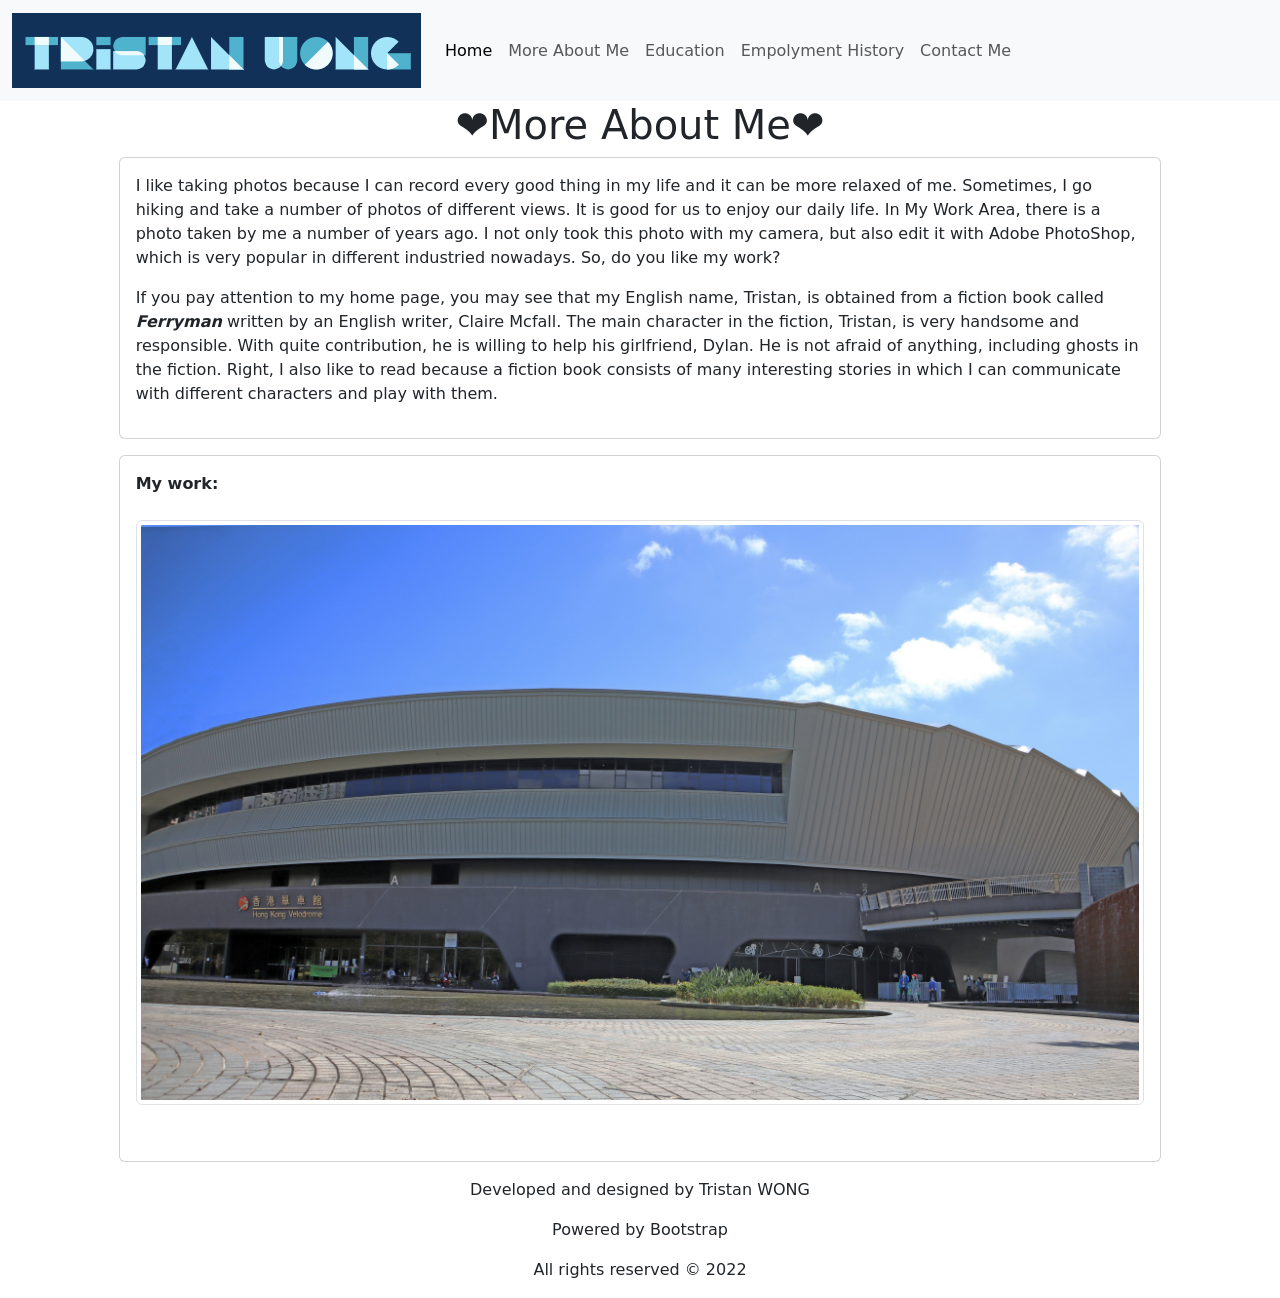
==== abt_me.html @ d3080fe6 "Add files via upload" ====
<!DOCTYPE html>
<html lang="uni">
<head>
	
<title>Tristan-More About Me</title>

<link href="https://cdn.jsdelivr.net/npm/bootstrap@5.3.6/dist/css/bootstrap.min.css" rel="stylesheet" integrity="sha384-4Q6Gf2aSP4eDXB8Miphtr37CMZZQ5oXLH2yaXMJ2w8e2ZtHTl7GptT4jmndRuHDT" crossorigin="anonymous">
<link rel="shortcut icon" href="home.ico" />
  <script src="https://ajax.googleapis.com/ajax/libs/jquery/3.5.1/jquery.min.js"></script>
  <script src="https://cdnjs.cloudflare.com/ajax/libs/popper.js/1.16.0/umd/popper.min.js"></script>
  <script src="https://cdn.jsdelivr.net/npm/bootstrap@5.3.6/dist/js/bootstrap.bundle.min.js" integrity="sha384-j1CDi7MgGQ12Z7Qab0qlWQ/Qqz24Gc6BM0thvEMVjHnfYGF0rmFCozFSxQBxwHKO" crossorigin="anonymous"></script>
	
</head>


<body>

<!--navigation bar -->	
<nav class="navbar navbar-expand-lg navbar-light bg-light">
  <div class="container-fluid">
    <button class="navbar-toggler" type="button" data-bs-toggle="collapse" data-bs-target="#navbarTogglerDemo01" aria-controls="navbarTogglerDemo01" aria-expanded="false" aria-label="Toggle navigation">
      <span class="navbar-toggler-icon"></span>
    </button>
    <div class="collapse navbar-collapse" id="navbarTogglerDemo01">
      <a class="navbar-brand" href="index.html"><img src="tristanwong's logo.png"></a>
      <ul class="navbar-nav me-auto mb-2 mb-lg-0">
        <li class="nav-item">
          <a class="nav-link active" aria-current="page" href="index.html">Home</a>
        </li>
        <li class="nav-item">
          <a class="nav-link" href="abt_me.html">More About Me</a>
        </li>
		<li class="nav-item">
          <a class="nav-link" href="education.html">Education</a>
        </li>
         <li class="nav-item">
          <a class="nav-link" href="employment.html">Empolyment History</a>
        </li>
		<li class="nav-item">
          <a class="nav-link" href="contact.html">Contact Me</a>
        </li>
      </ul>
    </div>
  </div>
</nav>
	
	
	
	<div class="col-10 container">
		<h1 align="center">&#10084;More About Me&#10084;</h1>
	
	
	<div class="card mb-3">
  
  <div class="card-body">
    <p class="card-text">
		I like taking photos because I can record every good thing in my life and it can be more relaxed of me.
		Sometimes, I go hiking and take a number of photos of different views. It is good for us to enjoy our daily life.
		In My Work Area, there is a photo taken by me a number of years ago. I not only took this photo with my camera, but also
		edit it with Adobe PhotoShop, which is very popular in different industried nowadays. So, do you like my work?
	</p>  

	<p>	
		If you pay attention to my home page, 
		you may see that my English name, Tristan, is obtained from a fiction book called 
		<i><b>Ferryman</b></i> written by an English writer, Claire Mcfall. The main character in the fiction, Tristan, 
		is very handsome and responsible. 
		With quite contribution, he is willing to help his girlfriend, Dylan.		
		He is not afraid of anything, including ghosts in the fiction. 
		Right, I also like to read because a fiction book consists of many interesting stories in which I can communicate
		with different characters and play with them.
		
	</p>
	
		
  </div>
</div>
		
		
	
	<div class="card mb-3">	
		<div class="card-body">
	<p>
	<b>My work:</b><br><br>
	<img src="pic1.jpg" class="img-thumbnail"><br><br>

	</p></div></div>
	</div>	
	
	
<div class="jumbotron text-center">
  <p>Developed and designed by Tristan WONG</p> 
  <p>Powered by Bootstrap</p> 
  <p>All rights reserved &#169; 2022</p> 
</div>	
	
</body>


</html>
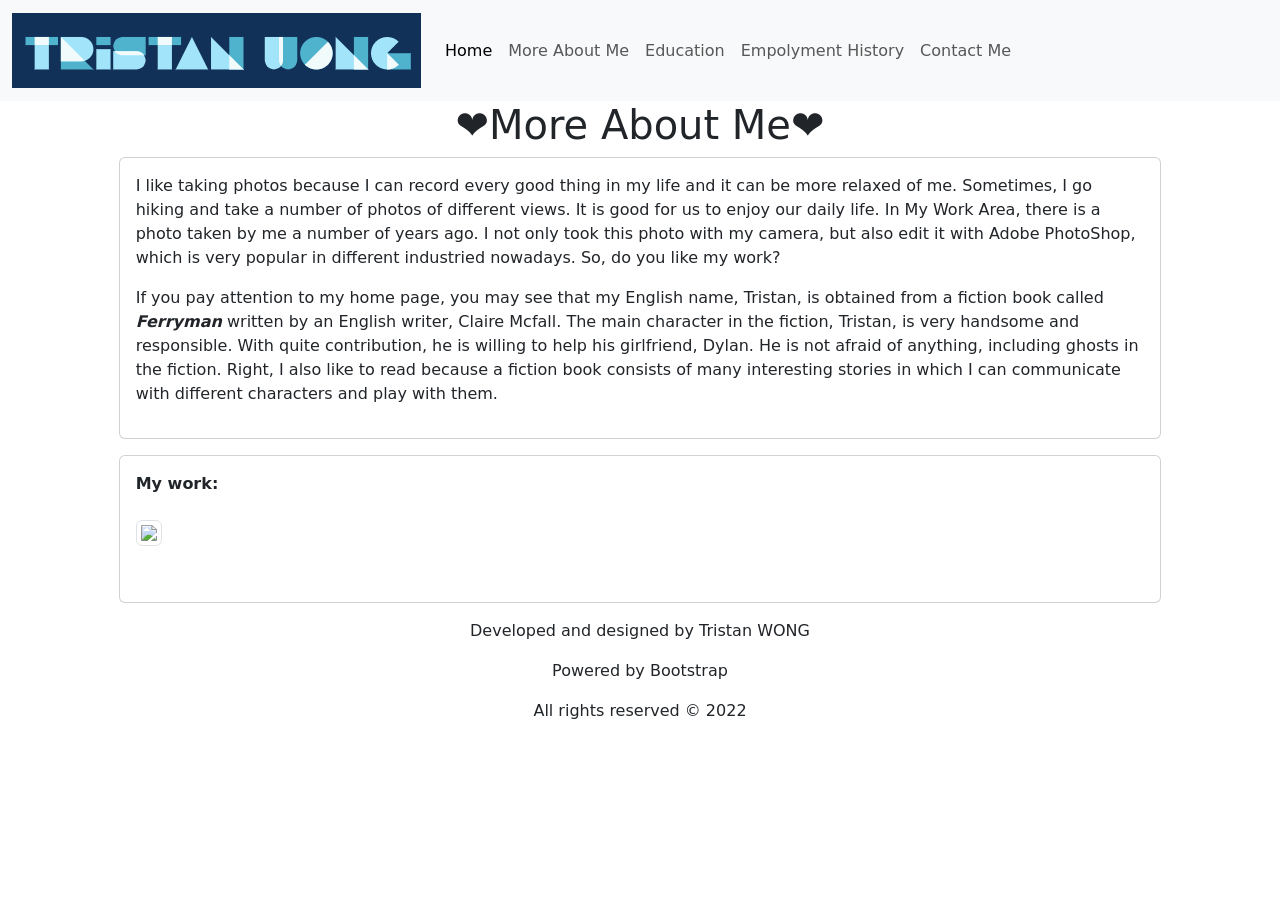
==== commit eb145420: "Update image source in about me page" ====
--- a/abt_me.html
+++ b/abt_me.html
@@ -9,7 +9,17 @@
   <script src="https://ajax.googleapis.com/ajax/libs/jquery/3.5.1/jquery.min.js"></script>
   <script src="https://cdnjs.cloudflare.com/ajax/libs/popper.js/1.16.0/umd/popper.min.js"></script>
   <script src="https://cdn.jsdelivr.net/npm/bootstrap@5.3.6/dist/js/bootstrap.bundle.min.js" integrity="sha384-j1CDi7MgGQ12Z7Qab0qlWQ/Qqz24Gc6BM0thvEMVjHnfYGF0rmFCozFSxQBxwHKO" crossorigin="anonymous"></script>
-	
+  <meta name="viewport" content="width=device-width, initial-scale=1.0">
+	<script>
+			var _hmt = _hmt || [];
+			(function() {
+			  var hm = document.createElement("script");
+			  hm.src = "https://hm.baidu.com/hm.js?86f25a96b42adc8d69614d086a0a188e";
+			  var s = document.getElementsByTagName("script")[0]; 
+			  s.parentNode.insertBefore(hm, s);
+			})();
+	</script>
+
 </head>
 
 
@@ -82,7 +92,7 @@
 		<div class="card-body">
 	<p>
 	<b>My work:</b><br><br>
-	<img src="pic1.jpg" class="img-thumbnail"><br><br>
+	<img src="4661df90cb95e68a52ff79bba53be39f.jpeg" class="img-thumbnail"><br><br>
 
 	</p></div></div>
 	</div>	
@@ -97,4 +107,4 @@
 </body>
 
 
-</html>+</html>
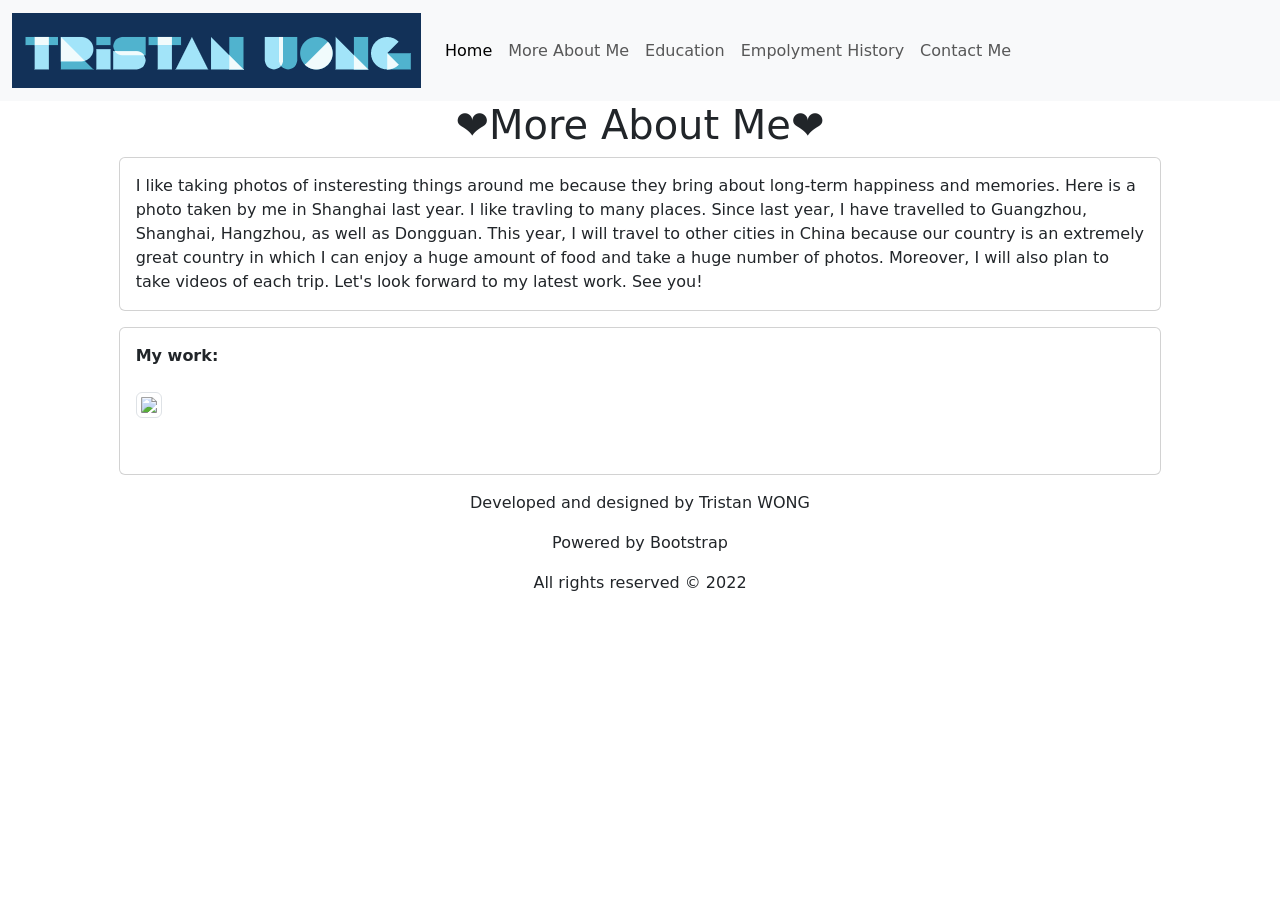
==== commit aac8827c: "Revise 'More About Me' section with new content Updated content to reflect recent travel experiences" ====
--- a/abt_me.html
+++ b/abt_me.html
@@ -64,30 +64,14 @@
   
   <div class="card-body">
     <p class="card-text">
-		I like taking photos because I can record every good thing in my life and it can be more relaxed of me.
-		Sometimes, I go hiking and take a number of photos of different views. It is good for us to enjoy our daily life.
-		In My Work Area, there is a photo taken by me a number of years ago. I not only took this photo with my camera, but also
-		edit it with Adobe PhotoShop, which is very popular in different industried nowadays. So, do you like my work?
+		I like taking photos of insteresting things around me because they bring about long-term happiness and memories. Here is a photo taken
+		by me in Shanghai last year. I like travling to many places. Since last year, I have travelled to Guangzhou, Shanghai, Hangzhou, as well as Dongguan.
+		This year, I will travel to other cities in China because our country is an extremely great country in which I can enjoy a huge amount of food and take a huge number
+		of photos. Moreover, I will also plan to take videos of each trip. Let's look forward to my latest work. See you!
 	</p>  
-
-	<p>	
-		If you pay attention to my home page, 
-		you may see that my English name, Tristan, is obtained from a fiction book called 
-		<i><b>Ferryman</b></i> written by an English writer, Claire Mcfall. The main character in the fiction, Tristan, 
-		is very handsome and responsible. 
-		With quite contribution, he is willing to help his girlfriend, Dylan.		
-		He is not afraid of anything, including ghosts in the fiction. 
-		Right, I also like to read because a fiction book consists of many interesting stories in which I can communicate
-		with different characters and play with them.
-		
-	</p>
-	
-		
   </div>
 </div>
-		
-		
-	
+
 	<div class="card mb-3">	
 		<div class="card-body">
 	<p>
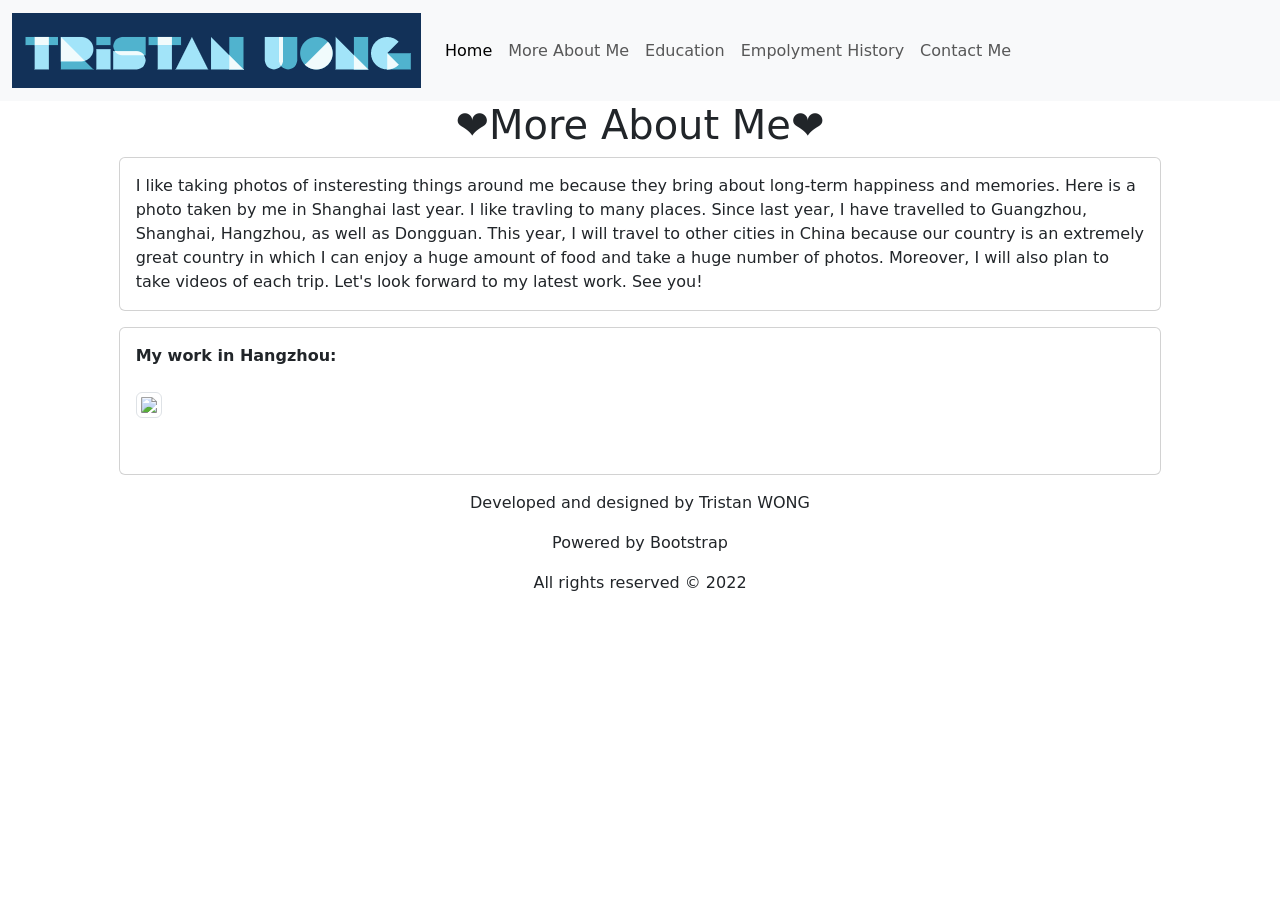
==== commit 543067ad: "Update abt_me.html" ====
--- a/abt_me.html
+++ b/abt_me.html
@@ -75,7 +75,7 @@
 	<div class="card mb-3">	
 		<div class="card-body">
 	<p>
-	<b>My work:</b><br><br>
+	<b>My work in Hangzhou:</b><br><br>
 	<img src="4661df90cb95e68a52ff79bba53be39f.jpeg" class="img-thumbnail"><br><br>
 
 	</p></div></div>
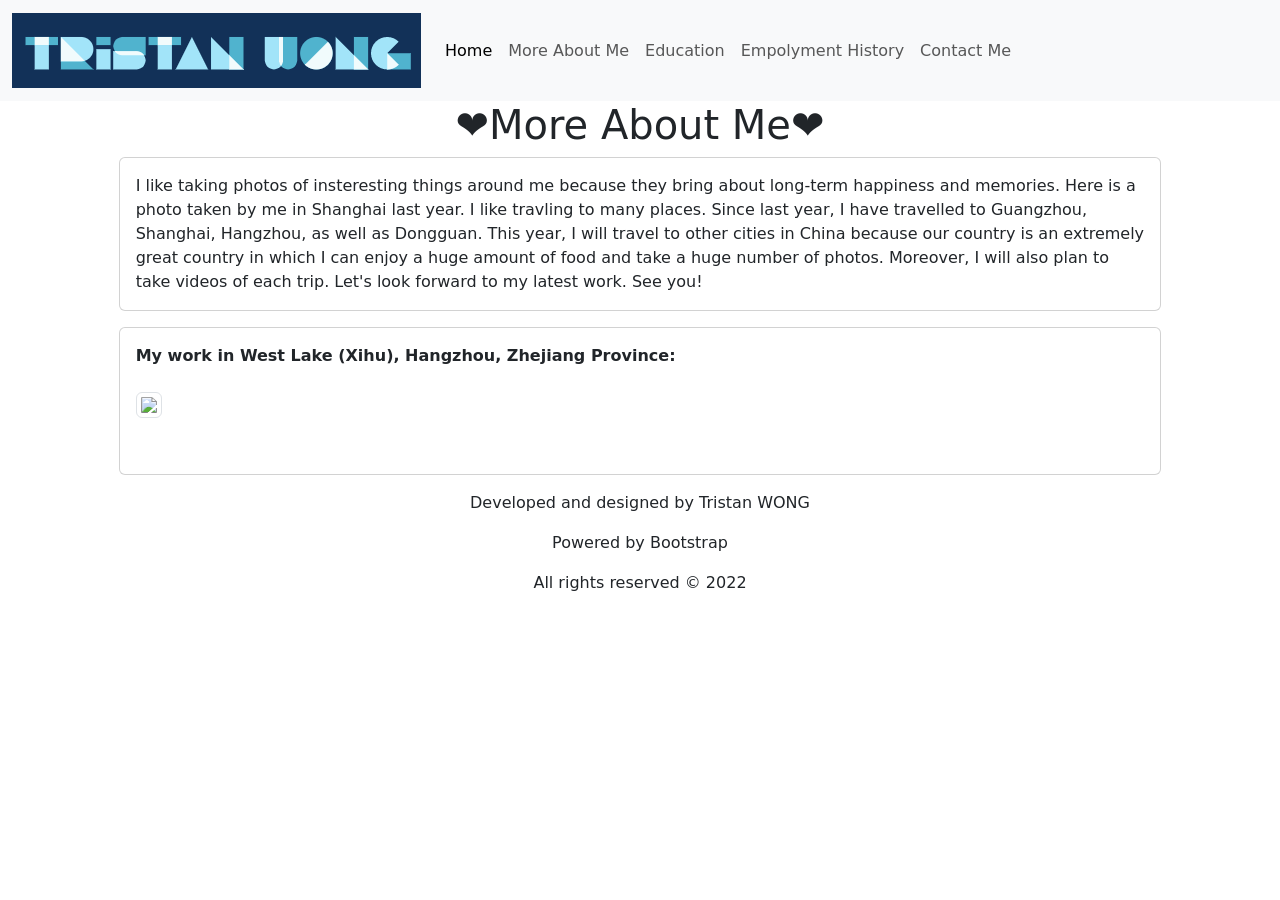
==== commit 4f9fc215: "Revise content and fix spelling in abt_me.html Updated the description of work in Hangzhou and corre" ====
--- a/abt_me.html
+++ b/abt_me.html
@@ -75,7 +75,7 @@
 	<div class="card mb-3">	
 		<div class="card-body">
 	<p>
-	<b>My work in Hangzhou:</b><br><br>
+	<b>My work in West Lake (Xihu), Hangzhou, Zhejiang Province:</b><br><br>
 	<img src="4661df90cb95e68a52ff79bba53be39f.jpeg" class="img-thumbnail"><br><br>
 
 	</p></div></div>
